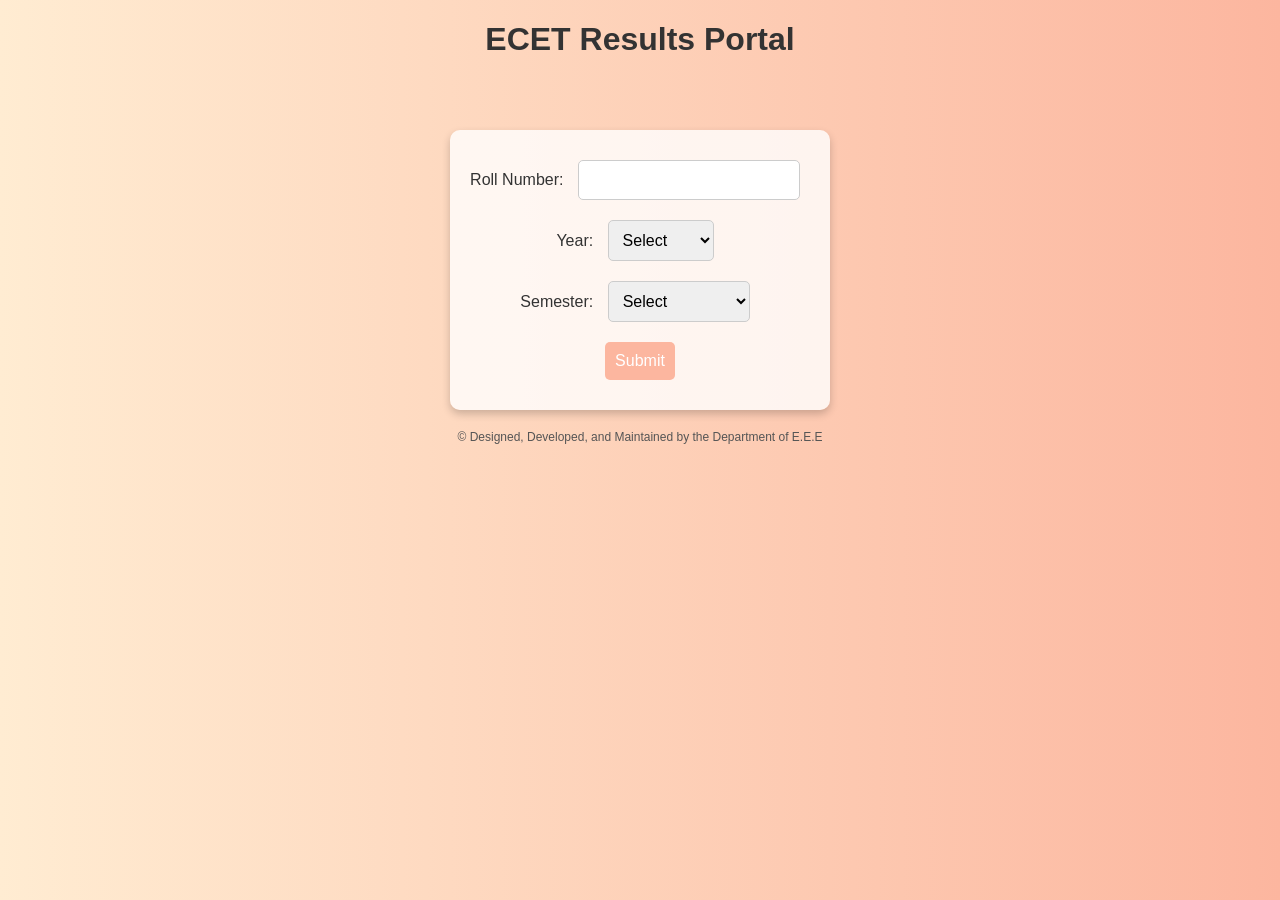
==== index.html @ 18bd4e70 "index.html" ====
<!DOCTYPE html>
<html lang="en">
<head>
    <meta charset="UTF-8">
    <meta name="viewport" content="width=device-width, initial-scale=1.0">
    <title>ECET Results</title>
    <style>
        body {
            font-family: Arial, sans-serif;
            background: linear-gradient(to right, #ffecd2, #fcb69f);
            text-align: center;
            color: #333;
            margin: 0;
            padding: 0;
        }
        .container {
            margin-top: 50px;
            padding: 20px;
            background-color: rgba(255, 255, 255, 0.8);
            border-radius: 10px;
            box-shadow: 0 4px 8px rgba(0, 0, 0, 0.2);
            display: inline-block;
        }
        input, select, button {
            margin: 10px;
            padding: 10px;
            font-size: 16px;
            border-radius: 5px;
            border: 1px solid #ccc;
        }
        button {
            background-color: #fcb69f;
            color: white;
            border: none;
            cursor: pointer;
            transition: background-color 0.3s;
        }
        button:hover {
            background-color: #f58a6e;
        }
        .results {
            margin-top: 20px;
            text-align: left;
        }
        .footer {
            margin-top: 20px;
            font-size: 12px;
            color: #555;
        }
    </style>
    <script>
        async function handleSubmit(event) {
            event.preventDefault();
            const rollNumber = document.getElementById('roll-number').value.toUpperCase();
            const year = document.getElementById('year').value;
            const semester = document.getElementById('semester').value;

            if (year === "2" && semester === "2") {
                try {
                    const response = await fetch('results.json');
                    const data = await response.json();
                    const filteredResults = data.filter(result => result.roll_number === rollNumber);

                    if (filteredResults.length > 0) {
                        displayResults(filteredResults);
                    } else {
                        alert("No results found for the entered roll number.");
                    }
                } catch (error) {
                    alert("Failed to fetch results. Please try again later.");
                }
            } else {
                alert("Results are available only for 2nd Year 2nd Semester.");
            }
        }

        function displayResults(results) {
            const resultsDiv = document.getElementById('results');
            resultsDiv.innerHTML = `
                <h3>Results for ${results[0].roll_number}</h3>
                <table border="1" style="width:100%; text-align: center; border-collapse: collapse;">
                    <tr>
                        <th>Subject Code</th>
                        <th>Subject Name</th>
                        <th>Internals</th>
                        <th>Grade</th>
                        <th>Credits</th>
                    </tr>
                    ${results.map(result => `
                        <tr>
                            <td>${result.subject_code}</td>
                            <td>${result.subject_name}</td>
                            <td>${result.internals}</td>
                            <td>${result.grade}</td>
                            <td>${result.credits}</td>
                        </tr>
                    `).join('')}
                </table>
            `;
        }
    </script>
</head>
<body>
    <h1>ECET Results Portal</h1>
    <div class="container">
        <form onsubmit="handleSubmit(event)">
            <label for="roll-number">Roll Number:</label>
            <input type="text" id="roll-number" name="roll-number" required oninput="this.value = this.value.toUpperCase()"><br>
            <label for="year">Year:</label>
            <select id="year" name="year" required>
                <option value="">Select</option>
                <option value="1">1st Year</option>
                <option value="2">2nd Year</option>
                <option value="3">3rd Year</option>
                <option value="4">4th Year</option>
            </select><br>
            <label for="semester">Semester:</label>
            <select id="semester" name="semester" required>
                <option value="">Select</option>
                <option value="1">1st Semester</option>
                <option value="2">2nd Semester</option>
            </select><br>
            <button type="submit">Submit</button>
        </form>
    </div>
    <div id="results" class="results"></div>
    <div class="footer">
        © Designed, Developed, and Maintained by the Department of E.E.E
    </div>
</body>
</html>
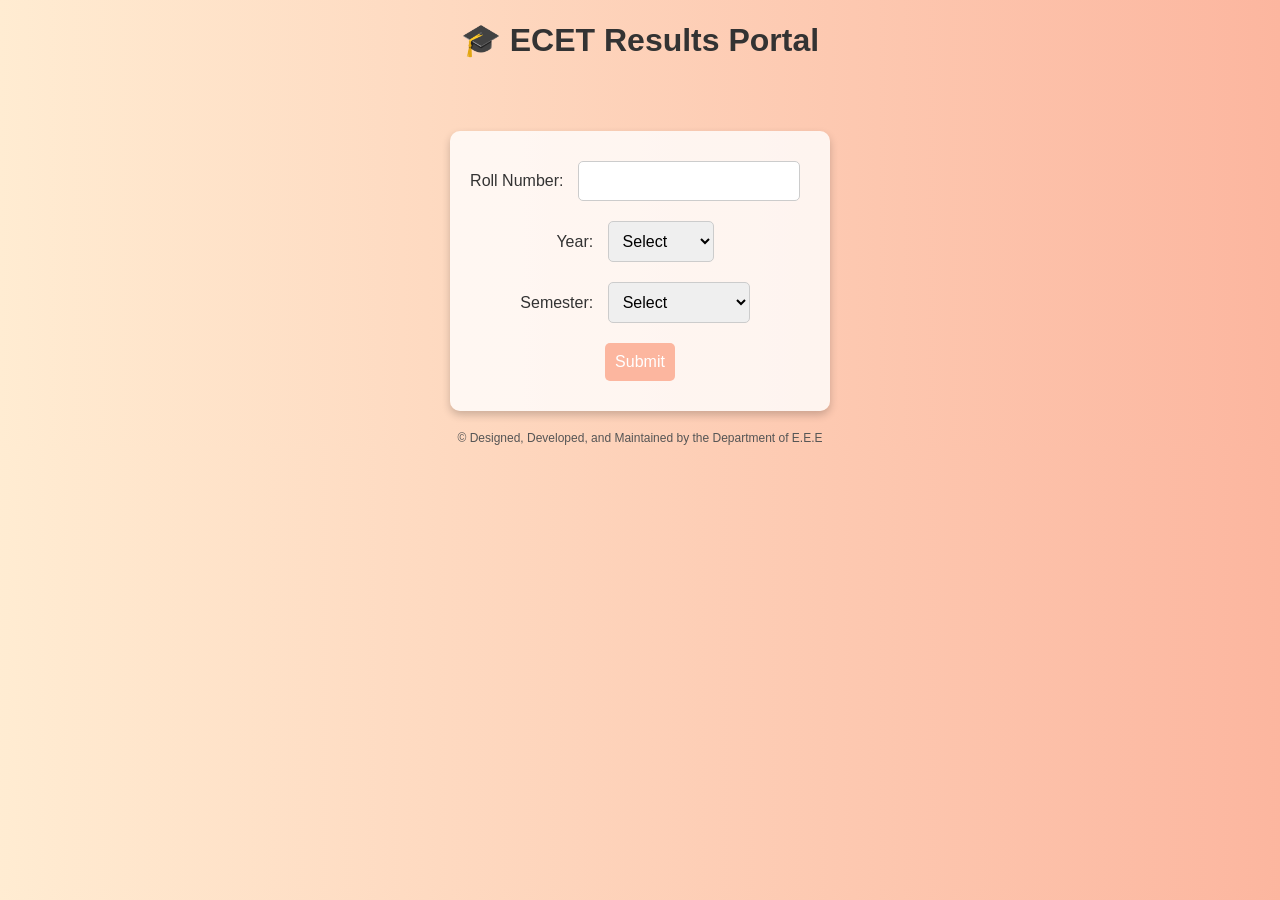
==== commit 4926ad11: "index.html" ====
--- a/index.html
+++ b/index.html
@@ -49,6 +49,10 @@
         }
     </style>
     <script>
+        document.addEventListener("contextmenu", function (e) {
+            e.preventDefault();
+        });
+
         async function handleSubmit(event) {
             event.preventDefault();
             const rollNumber = document.getElementById('roll-number').value.toUpperCase();
@@ -78,21 +82,21 @@
             const resultsDiv = document.getElementById('results');
             resultsDiv.innerHTML = `
                 <h3>Results for ${results[0].roll_number}</h3>
-                <table border="1" style="width:100%; text-align: center; border-collapse: collapse;">
+                <table border="5" style="width:100%; text-align: left; border-collapse: collapse;">
                     <tr>
-                        <th>Subject Code</th>
-                        <th>Subject Name</th>
-                        <th>Internals</th>
-                        <th>Grade</th>
-                        <th>Credits</th>
+                        <th style="text-align:center;">Subject Code</th>
+                        <th style="text-align:center;">Subject Name</th>
+                        <th style="text-align:center;">Internals</th>
+                        <th style="text-align:center;">Grade</th>
+                        <th style="text-align:center;">Credits</th>
                     </tr>
                     ${results.map(result => `
                         <tr>
-                            <td>${result.subject_code}</td>
+                            <td style="text-align:center;">${result.subject_code}</td>
                             <td>${result.subject_name}</td>
-                            <td>${result.internals}</td>
-                            <td>${result.grade}</td>
-                            <td>${result.credits}</td>
+                            <td style="text-align:center;">${result.internals}</td>
+                            <td style="text-align:center;">${result.grade}</td>
+                            <td style="text-align:center;">${result.credits}</td>
                         </tr>
                     `).join('')}
                 </table>
@@ -101,7 +105,7 @@
     </script>
 </head>
 <body>
-    <h1>ECET Results Portal</h1>
+    <h1>🎓 ECET Results Portal</h1>
     <div class="container">
         <form onsubmit="handleSubmit(event)">
             <label for="roll-number">Roll Number:</label>
